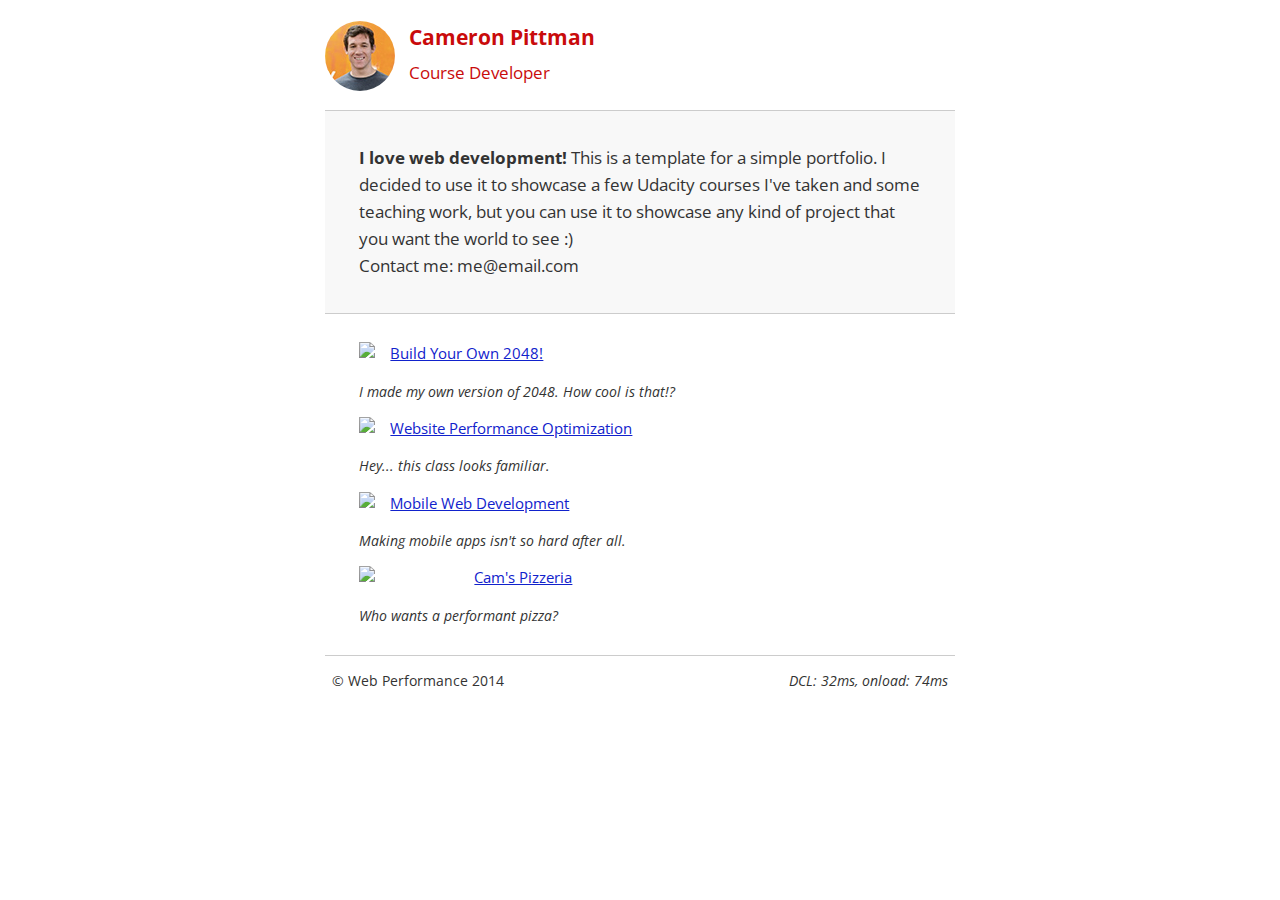
==== index.html @ 3eb2d1cd "first commit" ====
<!DOCTYPE html>
<html lang="en">
  <head>
    <meta charset="utf-8">
    <meta name="viewport" content="width=device-width, initial-scale=1">
    <meta name="description" content=" FILL ME IN ">
    <meta name="author" content=" FILL ME IN ">
    <title>Cameron Pittman: Portfolio</title>

    <!-- Hmm, what is the impact of web fonts on speed? Measure it... -->
    <link href="//fonts.googleapis.com/css?family=Open+Sans:400,700" rel="stylesheet">

    <link href="css/style.css" rel="stylesheet">
    <link href="css/print.css" rel="stylesheet">

    <script>
      (function(w,g){w['GoogleAnalyticsObject']=g;
      w[g]=w[g]||function(){(w[g].q=w[g].q||[]).push(arguments)};w[g].l=1*new Date();})(window,'ga');

      // Optional TODO: replace with your Google Analytics profile ID.
      ga('create', 'UA-XXXX-Y');
      ga('send', 'pageview');
    </script>
    <script src="http://www.google-analytics.com/analytics.js"></script>
    <script async src="js/perfmatters.js"></script>
  </head>

  <body>
    <header>
      <a href="/"><img src="img/profilepic.jpg"></a>
      <p>Cameron Pittman<br><span>Course Developer</span></p>
    </header>

    <div class="container">
      <div class="hero">
        <strong>I love web development!</strong> This is a template for a simple portfolio. I decided to use it to showcase a few Udacity courses I've taken and some teaching work, but you can use it to showcase any kind of project that you want the world to see :) <br> Contact me: me@email.com
      </div>

      <div class="content">
        <ul>
          <li>
            <img src="https://lh4.ggpht.com/kJEnfqhPvtm4m3EneSZ4fWYGS8lW4YNhEjk6zPkyrQaBUHc-2Y_ElDic99NHI0h-UBLXVbRCjFybFvrWxdk=s100">
            <a href="project-2048.html">Build Your Own 2048!</a>
            <p>I made my own version of 2048. How cool is that!?</p>
          </li>

          <li>
            <img src="https://lh6.ggpht.com/f_0W8h__3G99CWTjnMjD8BUKm7yp2-wJyApLtTwFoFtlal2ULf_JgHIsOQq2NiYfKOdMlXlMHDKNo5XVZLs=s100">
            <a href="project-webperf.html">Website Performance Optimization</a>
            <p>Hey... this class looks familiar.</p>
          </li>

          <li>
            <img src="https://lh5.ggpht.com/IKdCmTWn8a2nMhlwMYzryvzRN5CUZAOBr4tDrEAbszV7TIFe9pRAInA4kkYcgTXwrifJsBEsq1agTueuu-g=s100">
            <a href="project-mobile.html">Mobile Web Development</a>
            <p>Making mobile apps isn't so hard after all.</p>
          </li>

          <li>
            <img style="width: 100px;" src="views/images/pizzeria.jpg">
            <a href="views/pizza.html">Cam's Pizzeria</a>
            <p>Who wants a performant pizza?</p>
          </li>
        </ul>
      </div>

      <footer>
        <p>&copy; Web Performance 2014 <span id="crp-stats"></span></p>
      </footer>
    </div>
  </body>
</html>
---- css/style.css ----
html {
  font-size: 100%;
  overflow-y: scroll;
  -webkit-tap-highlight-color: rgba(0,0,0,0);
  -ms-text-size-adjust: 100%;
  -webkit-text-size-adjust: none;
}
body { margin: 0; font-size: 14px; line-height: 1.61; font-weight: 400; }
body, button, input, select, textarea { font-family: 'Open Sans', sans-serif; color: #333; }

a { color: #12C; }
a:visited { color: #61C; }
a:focus { outline: thin dotted; }
a:hover, a:active { color: #c00; outline: 0; }

b, strong { font-weight: bold; }
pre, code { font-family: monospace, monospace; font-size: 1em; }
ul, ol { margin: 1em 0; padding: 0 0 0 20px; }
img { border: 0; max-width: 100%; }

body { background: #fff; }
header, footer, .container { max-width: 45em; margin: 0 auto; }

header { padding: 0 0.5em; color: #C90B0B; }
header img { border-radius: 40px; float: left; }
header p { font-size:1.5em; font-weight: bold; padding-left: 4em;}
header p span { font-size: 0.8em; font-weight: normal;}

.hero { padding: 2em; background-color: #f8f8f8; font-size:1.2em;
  border-bottom: 1px solid #ccc;
  border-top: 1px solid #ccc;
}

.content { padding: 1em 1em; }
.content li { list-style-type: none; font-size: 1.1em;}
li img { float:left; padding-right: 1em; }
li p { font-size: 0.9em; font-style: italic; }

footer {
  padding: 0 0.5em;
  border-top: 1px solid #ccc;
}
footer span { float: right; font-style: italic; }

/* Smartphones (portrait) */
@media only screen and (max-width: 480px) {
  body { font-size: 12px;}
  header p { padding-left: 4.5em;}
}
---- css/print.css ----
@media print {
  * { background: transparent !important; color: black !important; text-shadow: none !important; filter:none !important; -ms-filter: none !important; }
  a, a:visited { color: #444 !important; text-decoration: underline; }
  a[href]:after { content: " (" attr(href) ")"; }
  tr, img { page-break-inside: avoid; }
  img { max-width: 100% !important; }
  @page { margin: 0.5cm; }
  p, h2, h3 { orphans: 3; widows: 3; }
  h2, h3{ page-break-after: avoid; }
}
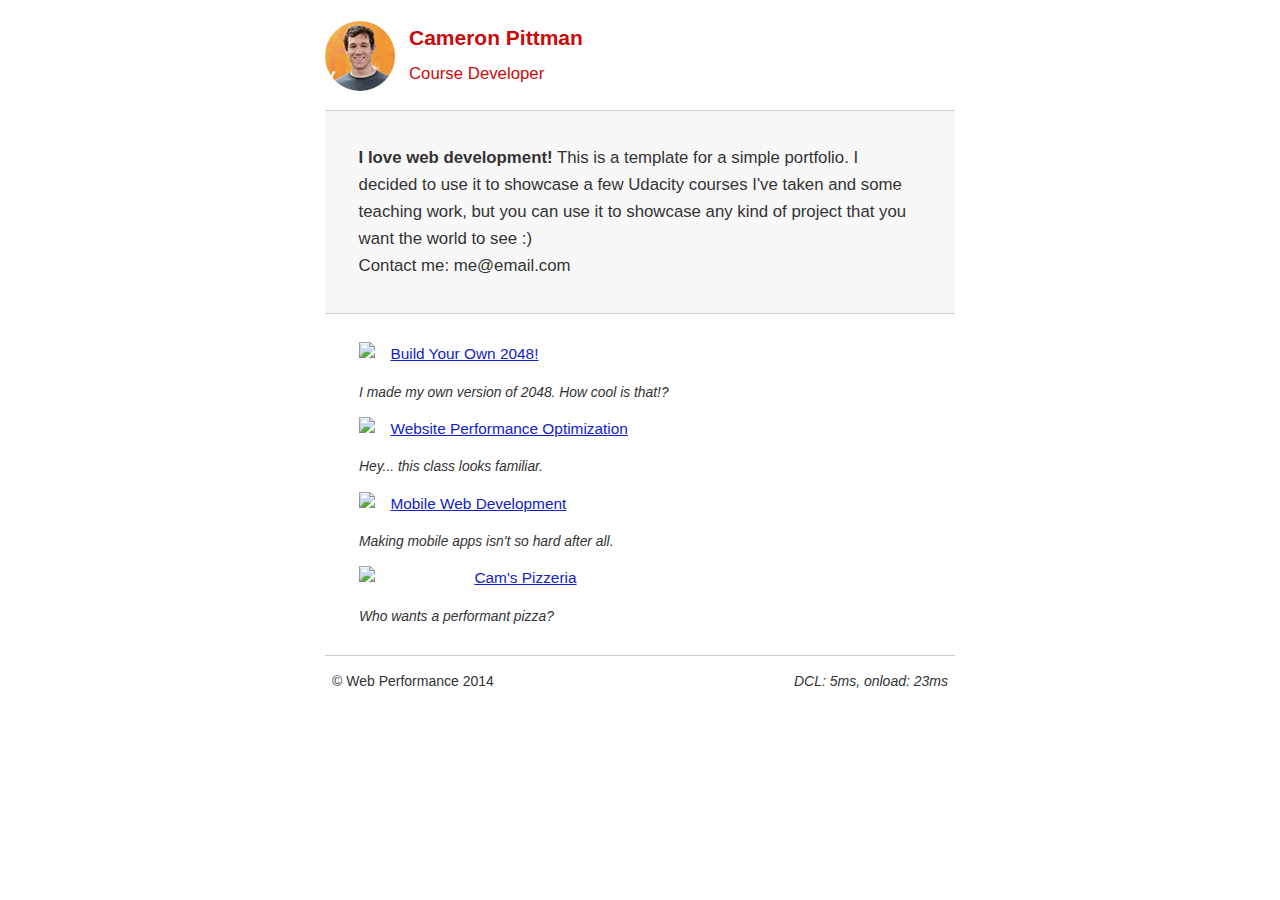
==== commit edc215c9: "fifth commit" ====
--- a/index.html
+++ b/index.html
@@ -8,20 +8,61 @@
     <title>Cameron Pittman: Portfolio</title>
 
     <!-- Hmm, what is the impact of web fonts on speed? Measure it... -->
-    <link href="//fonts.googleapis.com/css?family=Open+Sans:400,700" rel="stylesheet">
+    <!-- <link href="//fonts.googleapis.com/css?family=Open+Sans:400,700" rel="stylesheet"> -->
+    <style>/*inline css*/
+      html {font-size: 100%;overflow-y: scroll;-webkit-tap-highlight-color: rgba(0,0,0,0);-ms-text-size-adjust: 100%;
+ 	    -webkit-text-size-adjust: none;}
+      body { margin: 0; font-size: 14px; line-height: 1.61; font-weight: 400; }
+      body, button, input, select, textarea { font-family: 'Open Sans', sans-serif; color: #333; }
 
-    <link href="css/style.css" rel="stylesheet">
-    <link href="css/print.css" rel="stylesheet">
+      a { color: #12C; }
+      a:visited { color: #61C; }
+      a:focus { outline: thin dotted; }
+      a:hover, a:active { color: #c00; outline: 0; }
+
+      b, strong { font-weight: bold; }
+      pre, code { font-family: monospace, monospace; font-size: 1em; }
+      ul, ol { margin: 1em 0; padding: 0 0 0 20px; }
+      img { border: 0; max-width: 100%; }
+
+      body { background: #fff; }
+      header, footer, .container { max-width: 45em; margin: 0 auto; }
+
+      header { padding: 0 0.5em; color: #C90B0B; }
+      header img { border-radius: 40px; float: left; }
+      header p { font-size:1.5em; font-weight: bold; padding-left: 4em;}
+      header p span { font-size: 0.8em; font-weight: normal;}
+      li img { float:left; padding-right: 1em; }
+      li p { font-size: 0.9em; font-style: italic; }
+
+      footer {padding: 0 0.5em;border-top: 1px solid #ccc;}
+      footer span { float: right; font-style: italic; }
+
+      /* Smartphones (portrait) */
+      @media only screen and (max-width: 480px) {
+        body { font-size: 12px;}
+        header p { padding-left: 4.5em;}
+      }
+      /*optimizing google font*/
+      @import url('https://fonts.googleapis.com/css?family=Open+Sans');
+      .hero { padding: 2em; background-color: #f8f8f8; font-size:1.2em;border-bottom: 1px solid #ccc;border-top: 1px solid #ccc;}
+
+      .content { padding: 1em 1em; }
+      .content li { list-style-type: none; font-size: 1.1em;}
+    </style>
+    <!-- Adding media to render unblocking -->
+    <link href="css/print.css" rel="stylesheet" media = "print"> 
 
     <script>
       (function(w,g){w['GoogleAnalyticsObject']=g;
       w[g]=w[g]||function(){(w[g].q=w[g].q||[]).push(arguments)};w[g].l=1*new Date();})(window,'ga');
-
+      
       // Optional TODO: replace with your Google Analytics profile ID.
       ga('create', 'UA-XXXX-Y');
       ga('send', 'pageview');
     </script>
-    <script src="http://www.google-analytics.com/analytics.js"></script>
+   <!--Adding async attribute.-->
+    <script async src="http://www.google-analytics.com/analytics.js"></script>
     <script async src="js/perfmatters.js"></script>
   </head>
 
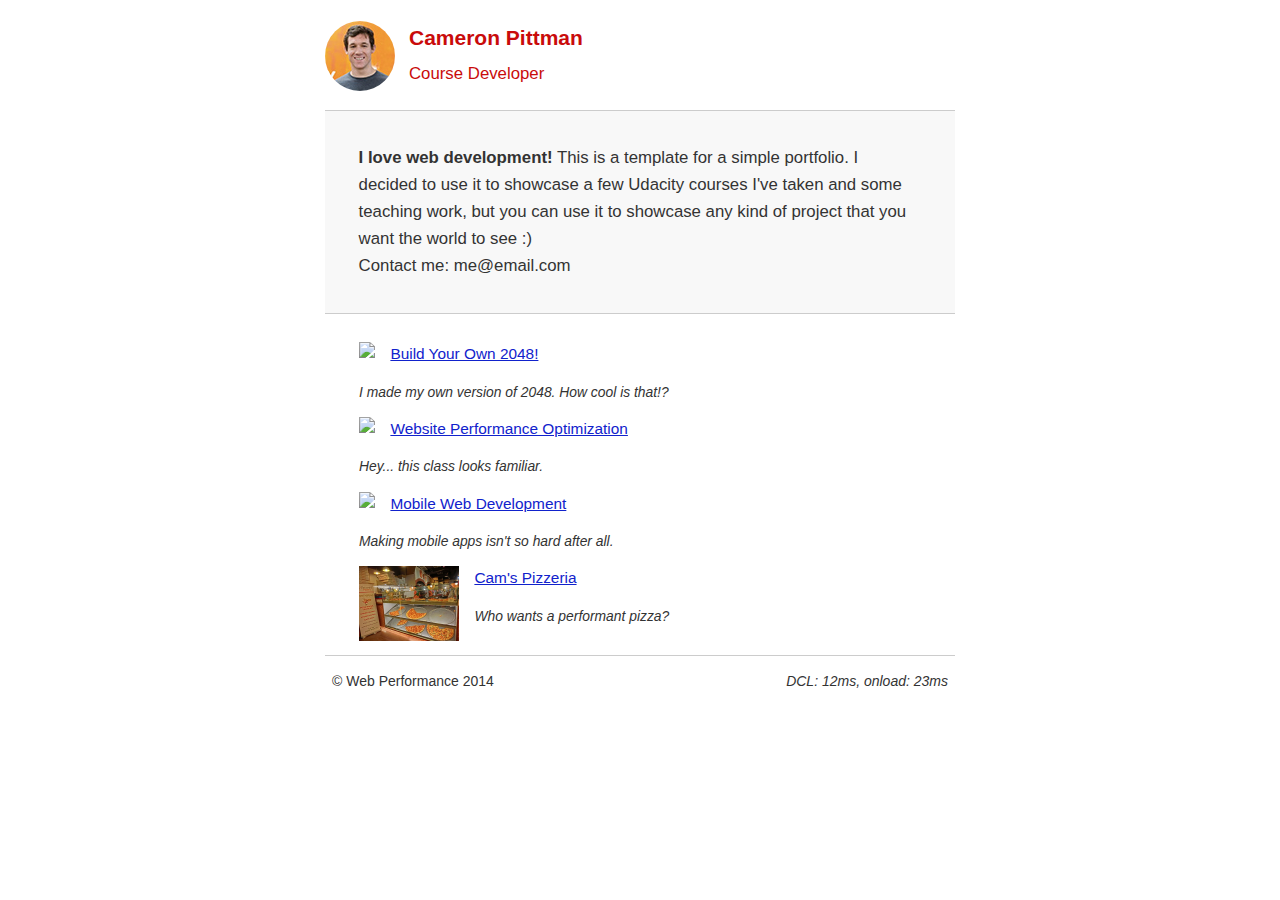
==== commit d23be768: "commit" ====
--- a/index.html
+++ b/index.html
@@ -98,7 +98,7 @@
           </li>
 
           <li>
-            <img style="width: 100px;" src="views/images/pizzeria.jpg">
+            <img style="width: 100px;" src="views/images/pizzeria1.jpg">
             <a href="views/pizza.html">Cam's Pizzeria</a>
             <p>Who wants a performant pizza?</p>
           </li>
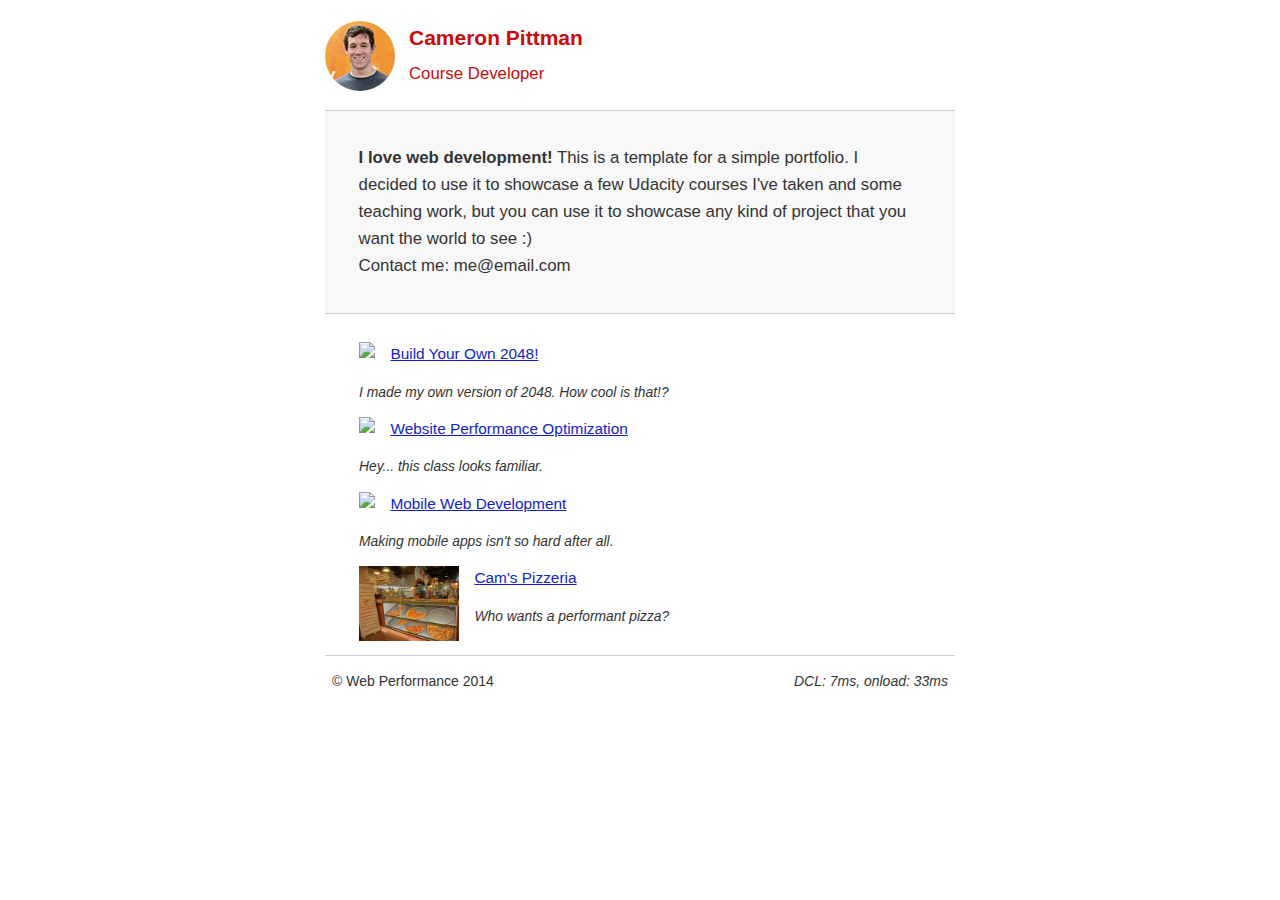
==== commit c78a7c8f: "commit" ====
--- a/index.html
+++ b/index.html
@@ -98,7 +98,7 @@
           </li>
 
           <li>
-            <img style="width: 100px;" src="views/images/pizzeria1.jpg">
+            <img style="width: 100px;" src="views/images/pizzeria.jpg">
             <a href="views/pizza.html">Cam's Pizzeria</a>
             <p>Who wants a performant pizza?</p>
           </li>
